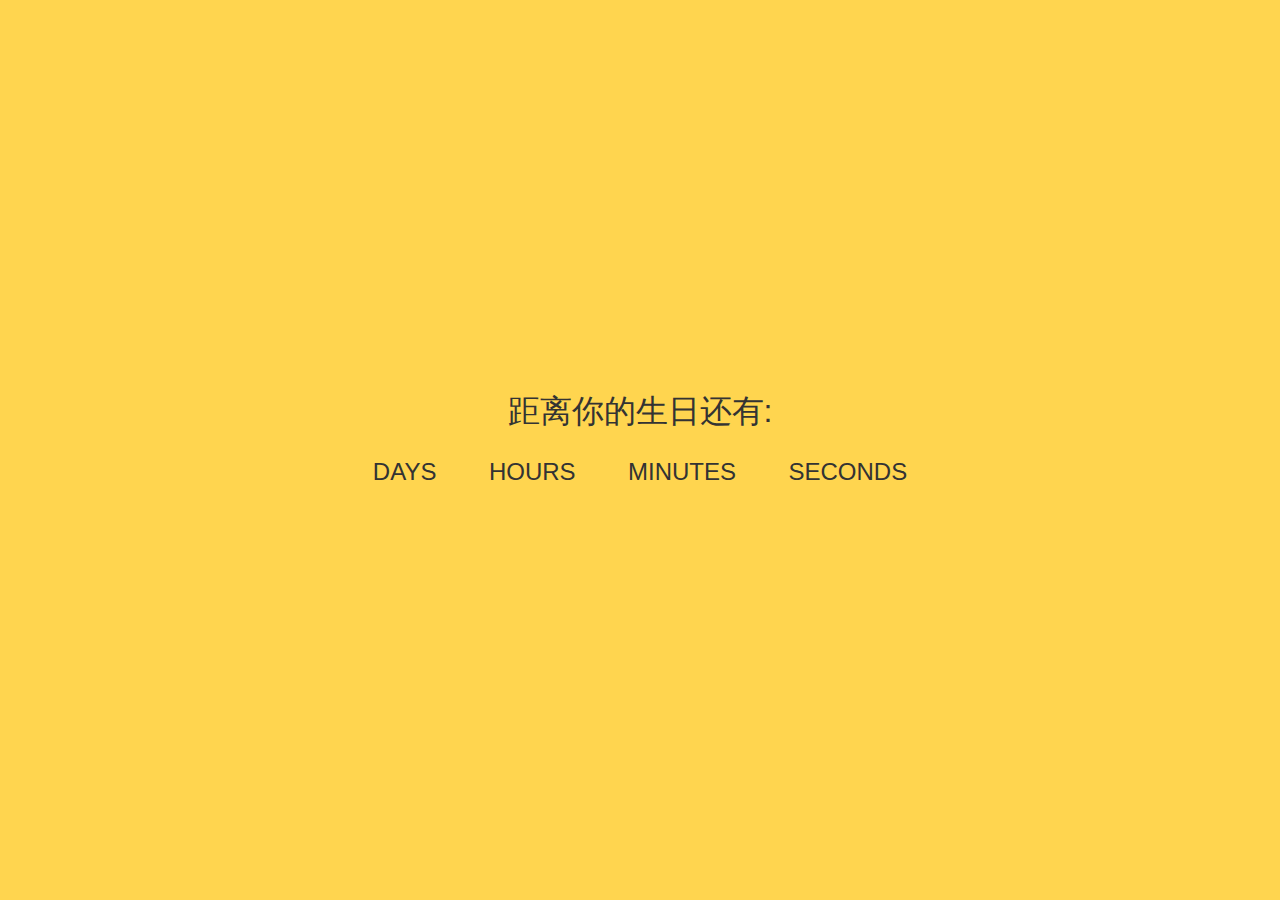
==== index.html @ 12b030e4 "init counting down" ====
<!DOCTYPE html>
<html lang="en">

<head>
    <meta charset="UTF-8">
    <meta name="viewport" content="width=device-width, initial-scale=1.0">
    <link rel="stylesheet" href="./assets/css/index.css">
    <title>生日倒计时</title>
</head>

<body>
    <div class="container">
        <h1>距离你的生日还有:</h1>
        <ul>
            <li><span id="days"></span>days</li>
            <li><span id="hours"></span>Hours</li>
            <li><span id="minutes"></span>Minutes</li>
            <li><span id="seconds"></span>Seconds</li>
        </ul>
    </div>
</body>
<script src="./assets/js/index.js"></script>
</html>
---- assets/css/index.css ----
* {
    box-sizing: border-box;
    margin: 0;
    padding: 0;
}

h1 {
    font-weight: normal;
}

li {
    display: inline-block;
    font-size: 1.5em;
    list-style-type: none;
    padding: 1em;
    text-transform: uppercase;
}

li span {
    display: block;
    font-size: 4.5rem;
}














/* general styling */
html,
body {
    height: 100%;
    margin: 0;
}

body {
    -webkit-box-align: center;
    -ms-flex-align: center;
    align-items: center;
    background-color: #ffd54f;
    display: -webkit-box;
    display: -ms-flexbox;
    display: flex;
    font-family: -apple-system,
        BlinkMacSystemFont,
        "Segoe UI",
        Roboto,
        Oxygen-Sans,
        Ubuntu,
        Cantarell,
        "Helvetica Neue",
        sans-serif;
}

.container {
    color: #333;
    margin: 0 auto;
    padding: 0.5rem;
    text-align: center;
}
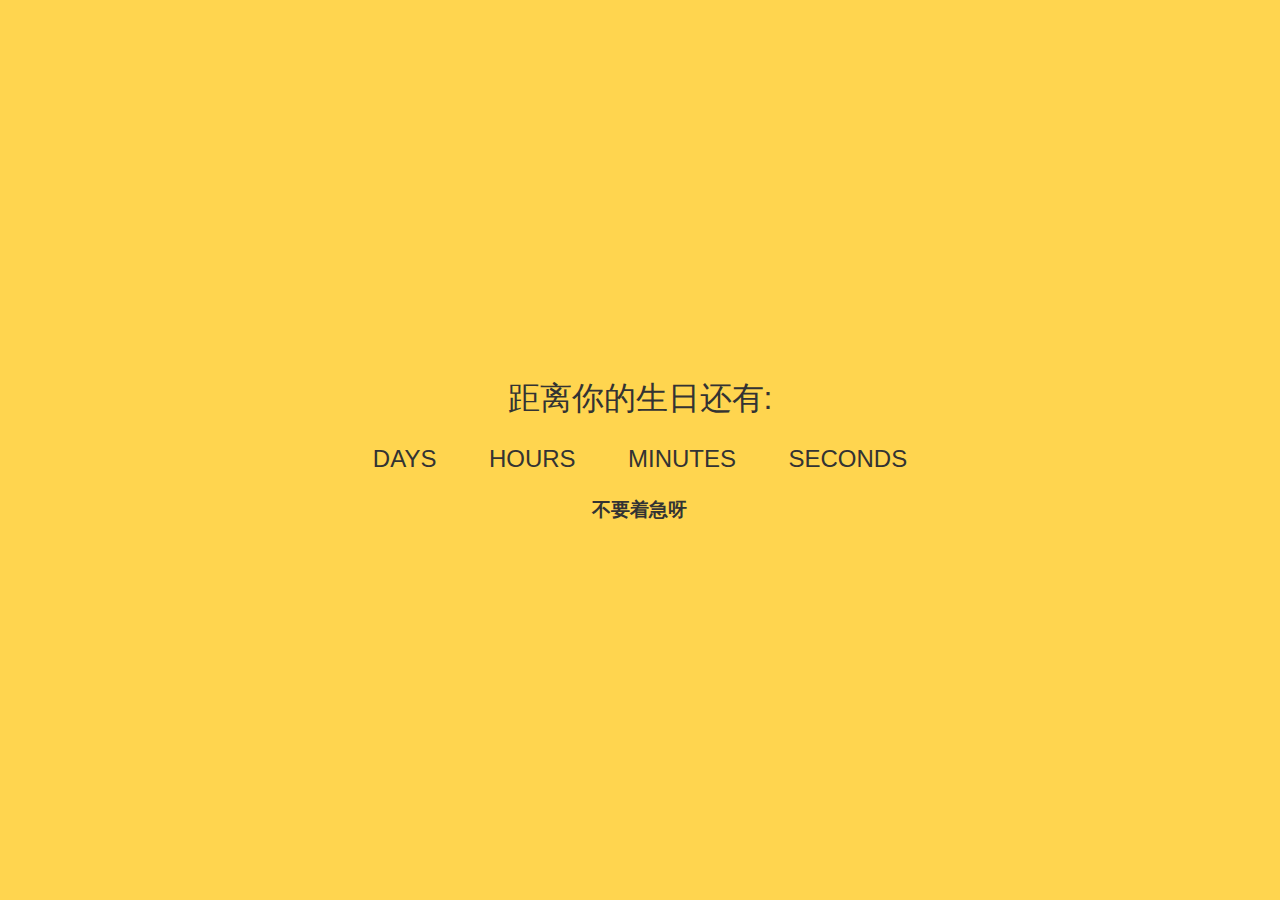
==== commit 66c6bd00: "add hint" ====
--- a/index.html
+++ b/index.html
@@ -17,6 +17,7 @@
             <li><span id="minutes"></span>Minutes</li>
             <li><span id="seconds"></span>Seconds</li>
         </ul>
+        <h3>不要着急呀</h3>
     </div>
 </body>
 <script src="./assets/js/index.js"></script>
